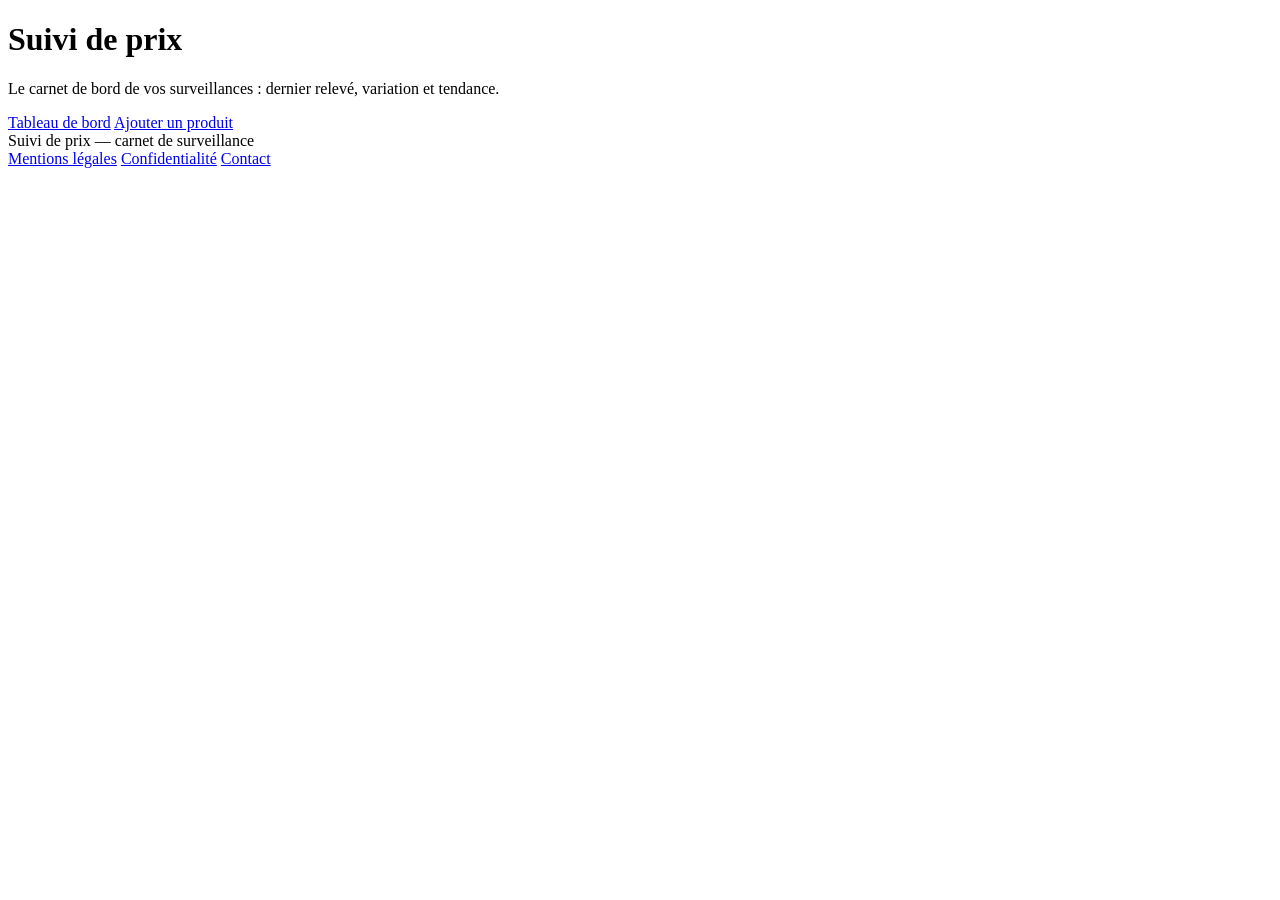
==== web/index.html @ 69ab18ae "update" ====
<!doctype html>
<html lang="fr">
<head>
<meta charset="utf-8" />
<meta name="viewport" content="width=device-width, initial-scale=1" />
<title>Tableau de bord — Suivi de prix</title>
<link rel="stylesheet" href="/assets/style.css" />
</head>
<body>
  <header class="dashboard-top">
    <h1 class="site-title">Suivi de prix</h1>
    <p class="lede">Le carnet de bord de vos surveillances : dernier relevé, variation et tendance.</p>
    <nav class="dashboard-nav" aria-label="Navigation">
      <a class="active" href="/">Tableau de bord</a>
      <a href="/ajouter">Ajouter un produit</a>
    </nav>
  </header>

  <main class="site-main">
    <div class="grid" id="products"></div>
    <p class="state" id="empty-state" hidden>
      Aucun produit suivi pour l'instant. Ouvrez « Ajouter un produit » pour en configurer un.
    </p>
    <p class="state" id="error-state" hidden></p>
  </main>

  <footer class="site-footer">
    <span>Suivi de prix — carnet de surveillance</span>
    <nav aria-label="Liens légaux">
      <a href="/mentions-legales">Mentions légales</a>
      <a href="/confidentialite">Confidentialité</a>
      <a href="/contact">Contact</a>
    </nav>
  </footer>

  <script src="/assets/app.js"></script>
  <script>
    async function loadDashboard() {
      const container = document.getElementById("products");
      try {
        const payload = await api("/api/products");
        if (payload.products.length === 0) {
          document.getElementById("empty-state").hidden = false;
          return;
        }
        for (const entry of payload.products) {
          container.appendChild(renderCard(entry));
        }
      } catch (err) {
        onError(document.getElementById("error-state"), err);
      }
    }

    function sparkline(history) {
      if (history.length < 2) return "";
      const prices = history.map((point) => Number(point.price));
      const min = Math.min(...prices);
      const max = Math.max(...prices);
      const range = max - min || 1;
      const width = 280;
      const height = 40;
      const step = width / (prices.length - 1);
      const points = prices
        .map((price, i) => {
          const x = i * step;
          const y = height - ((price - min) / range) * height;
          return `${x.toFixed(1)},${y.toFixed(1)}`;
        })
        .join(" ");
      const color = prices.at(-1) > prices[0] ? "var(--clay)" : "var(--moss)";
      return `<svg class="sparkline" viewBox="0 0 ${width} ${height}" preserveAspectRatio="none"
        aria-hidden="true">
        <polyline points="${points}" fill="none" stroke="${color}" stroke-width="2"
          stroke-linejoin="round" stroke-linecap="round" />
      </svg>`;
    }

    function deltaOf(history) {
      const current = history.at(-1);
      const previous = history.at(-2);
      if (!current || !previous) return "";
      const diff = Number(current.price) - Number(previous.price);
      const cls = diff < 0 ? "drop" : diff > 0 ? "rise" : "flat";
      const sign = diff > 0 ? "+" : "";
      return `<span class="delta ${cls}">${sign}${diff.toFixed(2)}</span>`;
    }

    function renderCard(entry) {
      const history = entry.history_points ?? [];
      const current = history.at(-1);
      const price = current ? formatPrice(current.price, entry.currency) : "—";
      const badge = entry.level === "expert"
        ? `<span class="badge">${esc(entry.strategy)}</span>` : "";
      const card = document.createElement("div");
      card.className = "card";
      card.innerHTML = `
        <h2><a href="${esc(entry.url)}" target="_blank" rel="noopener">${esc(entry.name)}</a></h2>
        <div class="price-row">
          <span class="price">${esc(price)}</span>
          ${deltaOf(history)}
          ${badge}
        </div>
        ${sparkline(history)}
        <div class="meta">
          ${history.length} relevé(s) · dernière vérification : ${formatTime(entry.last_checked)}
        </div>
        <div class="card-actions">
          <a href="/ajouter?produit=${encodeURIComponent(entry.id)}">Configurer</a>
        </div>`;
      return card;
    }

    loadDashboard();
  </script>
</body>
</html>
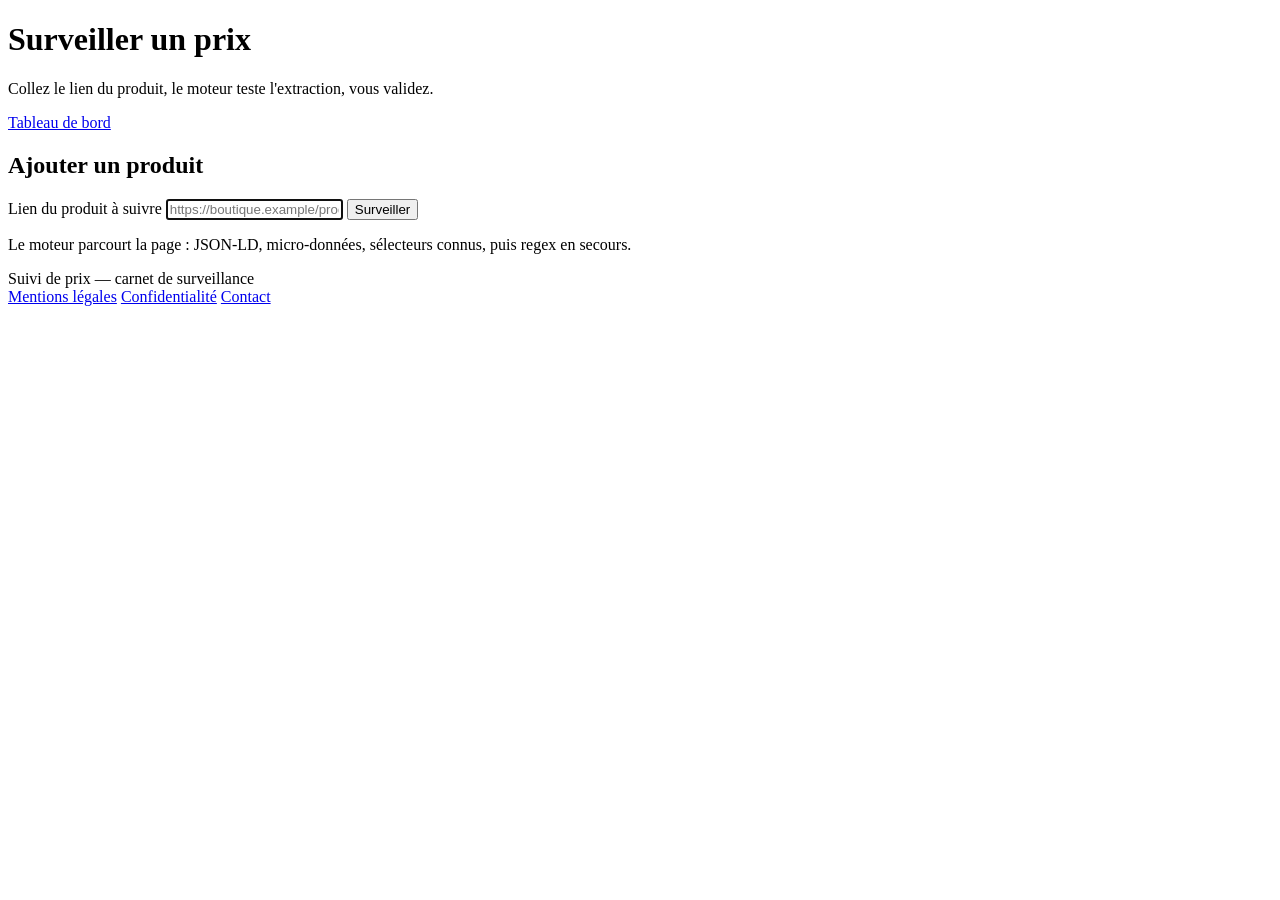
==== commit 213ce4f0: "chore: mise a jour (refonte UI/UX + audit de remediation)" ====
--- a/web/index.html
+++ b/web/index.html
@@ -3,23 +3,37 @@
 <head>
 <meta charset="utf-8" />
 <meta name="viewport" content="width=device-width, initial-scale=1" />
-<title>Tableau de bord — Suivi de prix</title>
+<title>Suivi de prix</title>
 <link rel="stylesheet" href="/assets/style.css" />
 </head>
 <body>
   <header class="dashboard-top">
-    <h1 class="site-title">Suivi de prix</h1>
-    <p class="lede">Le carnet de bord de vos surveillances : dernier relevé, variation et tendance.</p>
+    <h1 class="site-title">Surveiller un prix</h1>
+    <p class="lede">Collez le lien du produit, le moteur teste l'extraction, vous validez.</p>
     <nav class="dashboard-nav" aria-label="Navigation">
       <a class="active" href="/">Tableau de bord</a>
-      <a href="/ajouter">Ajouter un produit</a>
     </nav>
   </header>
 
   <main class="site-main">
+    <section class="entry-panel" aria-labelledby="entry-heading">
+      <h2 id="entry-heading" class="sr-only">Ajouter un produit</h2>
+      <form class="entry-form" id="quick-add" aria-describedby="entry-hint">
+        <label for="quick-url" class="sr-only">Lien du produit à suivre</label>
+        <input id="quick-url" type="url" required spellcheck="false"
+               placeholder="https://boutique.example/produit"
+               aria-describedby="entry-hint"
+               autocomplete="url" autofocus />
+        <button class="btn" type="submit">Surveiller</button>
+      </form>
+      <p class="hint" id="entry-hint">Le moteur parcourt la page : JSON-LD, micro-données, sélecteurs connus, puis regex en secours.</p>
+    </section>
+
+    <div aria-live="polite" id="entry-status" class="sr-only"></div>
+
     <div class="grid" id="products"></div>
     <p class="state" id="empty-state" hidden>
-      Aucun produit suivi pour l'instant. Ouvrez « Ajouter un produit » pour en configurer un.
+      Aucun produit suivi. Collez un lien ci-dessus pour commencer.
     </p>
     <p class="state" id="error-state" hidden></p>
   </main>
@@ -37,12 +51,15 @@
   <script>
     async function loadDashboard() {
       const container = document.getElementById("products");
+      const status = document.getElementById("entry-status");
       try {
         const payload = await api("/api/products");
         if (payload.products.length === 0) {
           document.getElementById("empty-state").hidden = false;
+          status.textContent = "Aucun produit suivi.";
           return;
         }
+        status.textContent = payload.products.length + " produit(s) suivi(s).";
         for (const entry of payload.products) {
           container.appendChild(renderCard(entry));
         }
@@ -88,13 +105,13 @@
     function renderCard(entry) {
       const history = entry.history_points ?? [];
       const current = history.at(-1);
-      const price = current ? formatPrice(current.price, entry.currency) : "—";
+      const price = current ? formatPrice(current.price, entry.currency) : "---";
       const badge = entry.level === "expert"
         ? `<span class="badge">${esc(entry.strategy)}</span>` : "";
       const card = document.createElement("div");
       card.className = "card";
       card.innerHTML = `
-        <h2><a href="${esc(entry.url)}" target="_blank" rel="noopener">${esc(entry.name)}</a></h2>
+        <h3><a href="${esc(entry.url)}" target="_blank" rel="noopener">${esc(entry.name)}</a></h3>
         <div class="price-row">
           <span class="price">${esc(price)}</span>
           ${deltaOf(history)}
@@ -102,7 +119,7 @@
         </div>
         ${sparkline(history)}
         <div class="meta">
-          ${history.length} relevé(s) · dernière vérification : ${formatTime(entry.last_checked)}
+          ${history.length} relevé(s) · derniere vérification : ${formatTime(entry.last_checked)}
         </div>
         <div class="card-actions">
           <a href="/ajouter?produit=${encodeURIComponent(entry.id)}">Configurer</a>
@@ -110,7 +127,14 @@
       return card;
     }
 
+    document.getElementById("quick-add").addEventListener("submit", (event) => {
+      event.preventDefault();
+      const url = document.getElementById("quick-url").value.trim();
+      if (!url) return;
+      window.location.assign(`/ajouter?url=${encodeURIComponent(url)}`);
+    });
+
     loadDashboard();
   </script>
 </body>
-</html>+</html>
